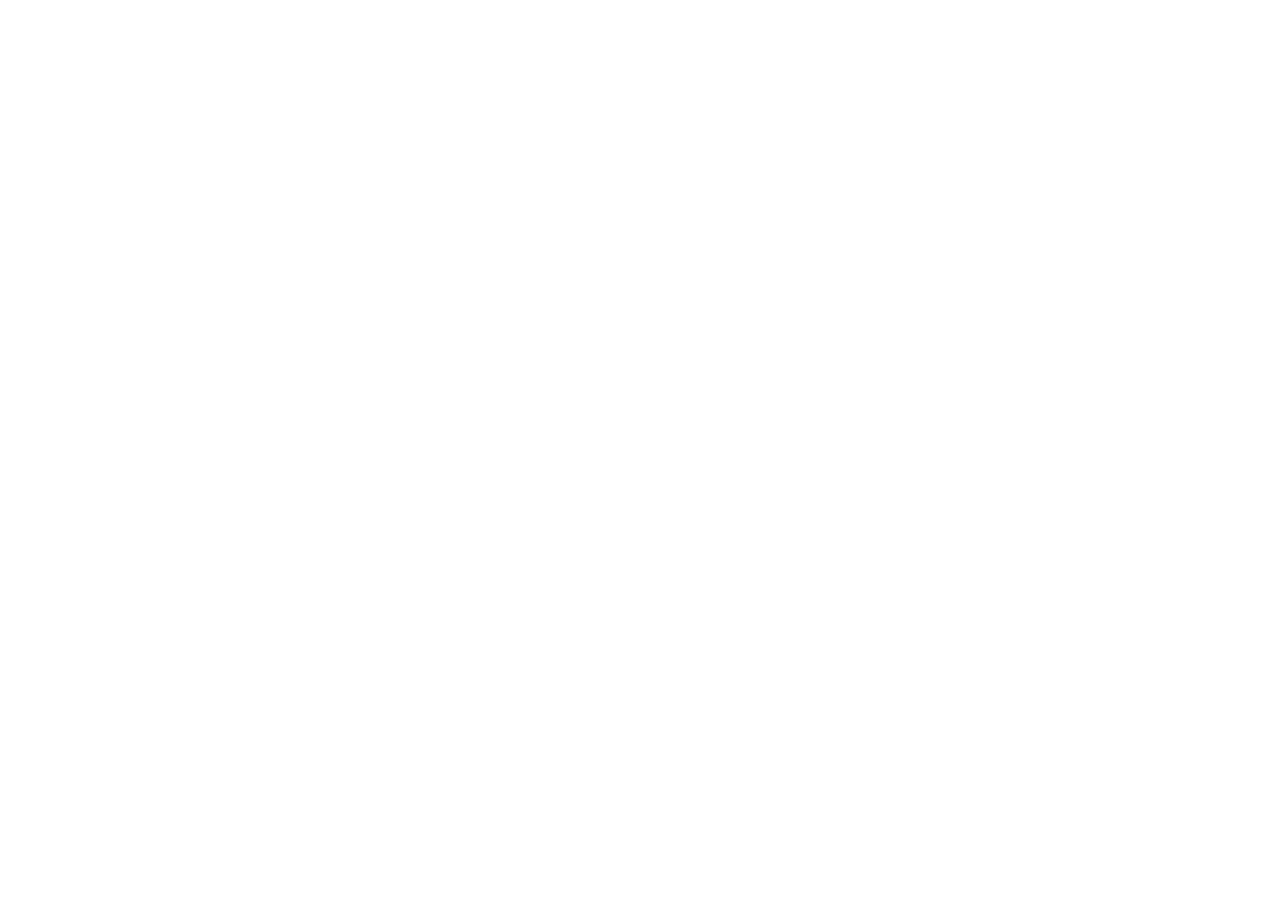
==== 〇 index.html @ c45a49a0 "追加" ====
<!DOCTYPE html>
<html lang="ja">
<head>
    <meta charset="UTF-8"><meta name="viewport" content="width=device-width, initial-scale=1.0">
    <title>title</title>
    <meta name="description"content="検索したときに表示される説明文的なやつ">
    <!-- フォント -->
    <link rel="preconnect" href="https://fonts.googleapis.com"><link rel="preconnect" href="https://fonts.gstatic.com" crossorigin>
    <link href="https://fonts.googleapis.com/css2?family=Noto+Sans+KR:wght@100..900&family=Noto+Serif+KR&display=swap" rel="stylesheet">
    <link href="https://fonts.googleapis.com/css2?family=Noto+Sans+JP:wght@100..900&display=swap" rel="stylesheet">
    <!-- アイコン -->
    <script src="https://kit.fontawesome.com/8a7c2d361f.js" crossorigin="anonymous"></script>
    <!-- css -->
    <link rel="stylesheet" href="D:/script/assets/css/sanitize.css">
    <link rel="stylesheet" href="D:/script/assets/css/initial.css">
    <!-- <link rel="stylesheet" href="./style.css"> -->
</head>
<body>








    

<style>/* ---------------------------------------------------------------- */
@charset "utf-8";














</style>
<script>// -----------------------------------------------------------------
















</script>

<!-- <script src="./app.js"></script> -->
</body>
</html>
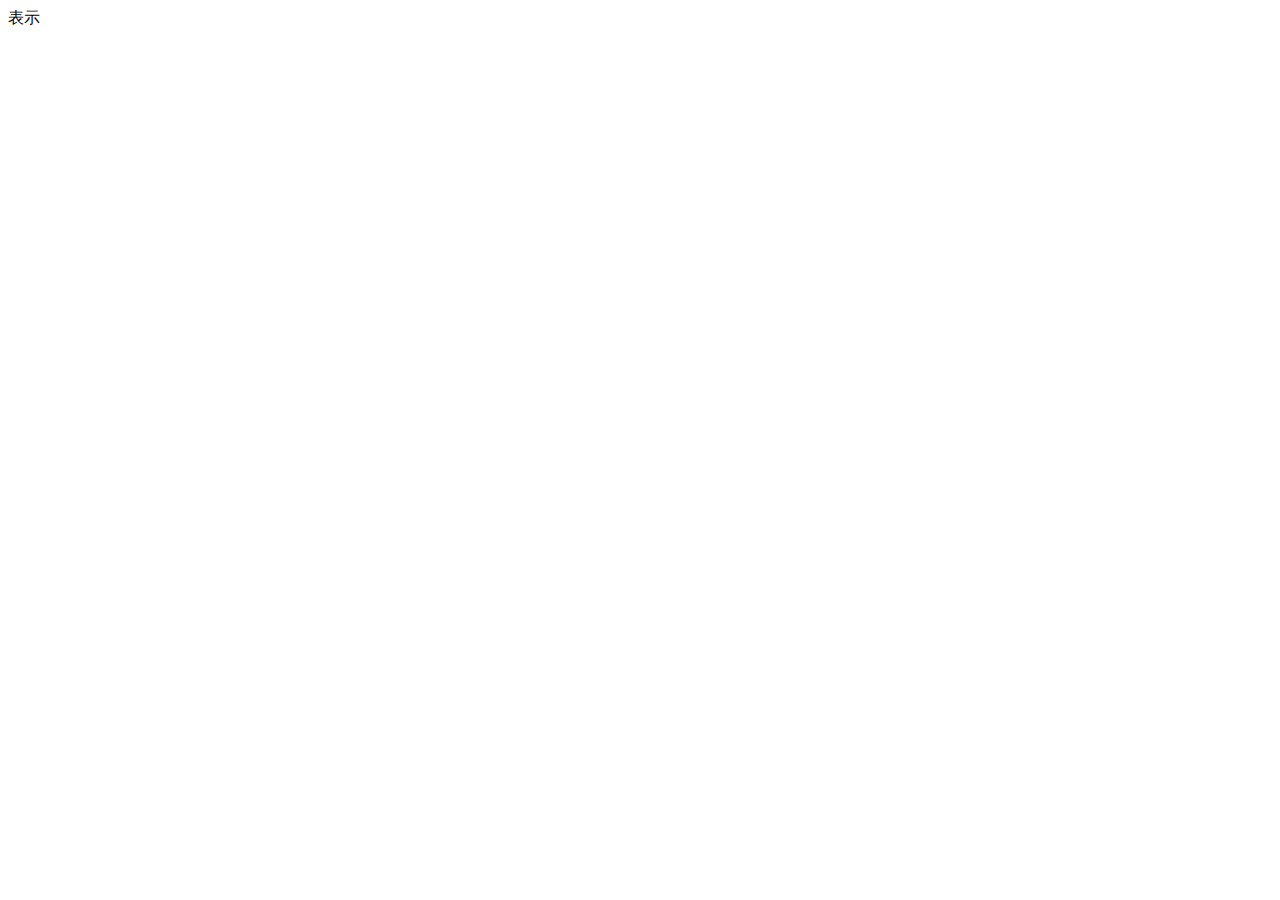
==== commit b8b5b762: "再度変更" ====
--- a/〇 index.html
+++ b/〇 index.html
@@ -19,6 +19,7 @@
 
 
 
+    <div>表示</div>
 
 
 
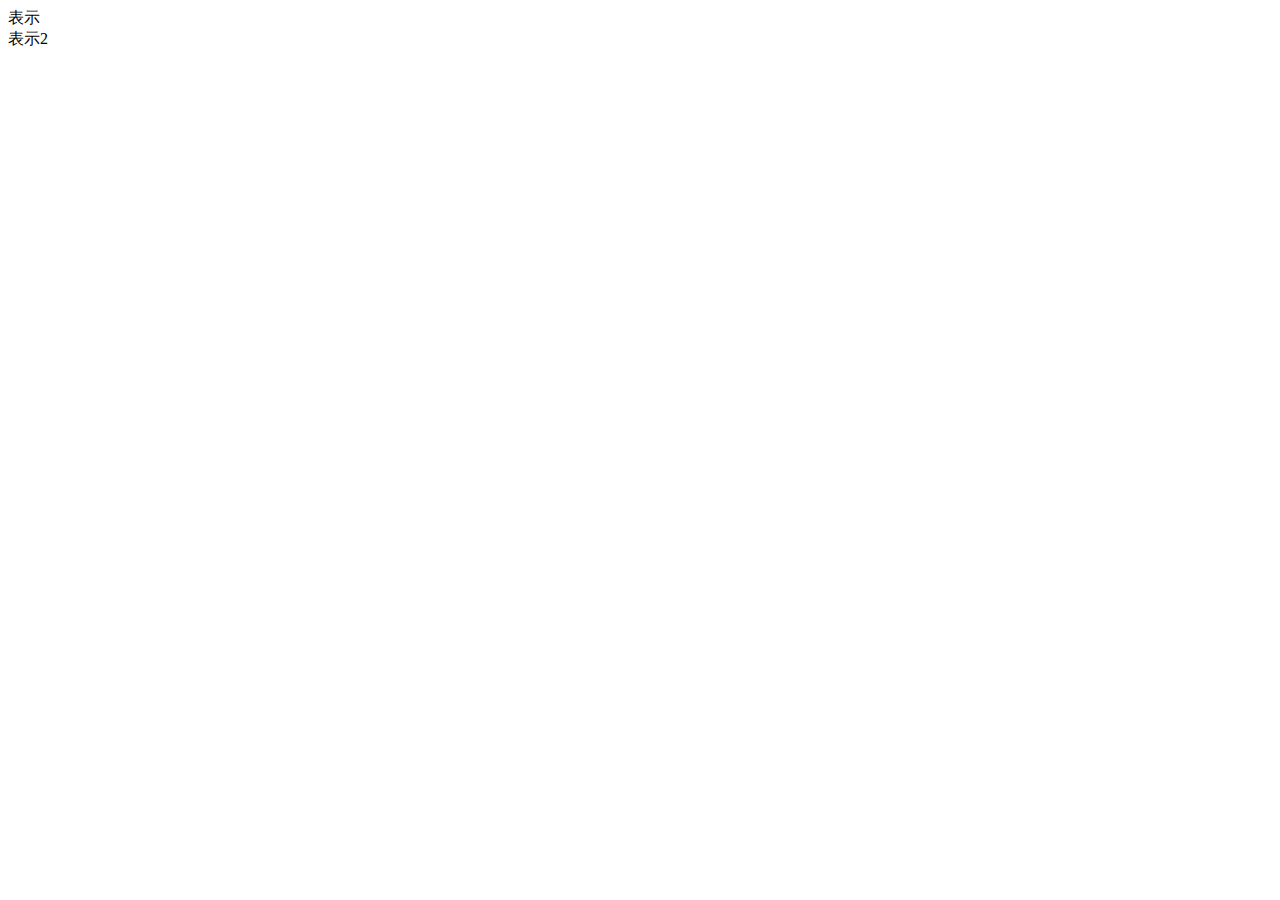
==== commit 9cb3200d: "追加" ====
--- a/〇 index.html
+++ b/〇 index.html
@@ -20,6 +20,7 @@
 
 
     <div>表示</div>
+    <div>表示2</div>
 
 
 
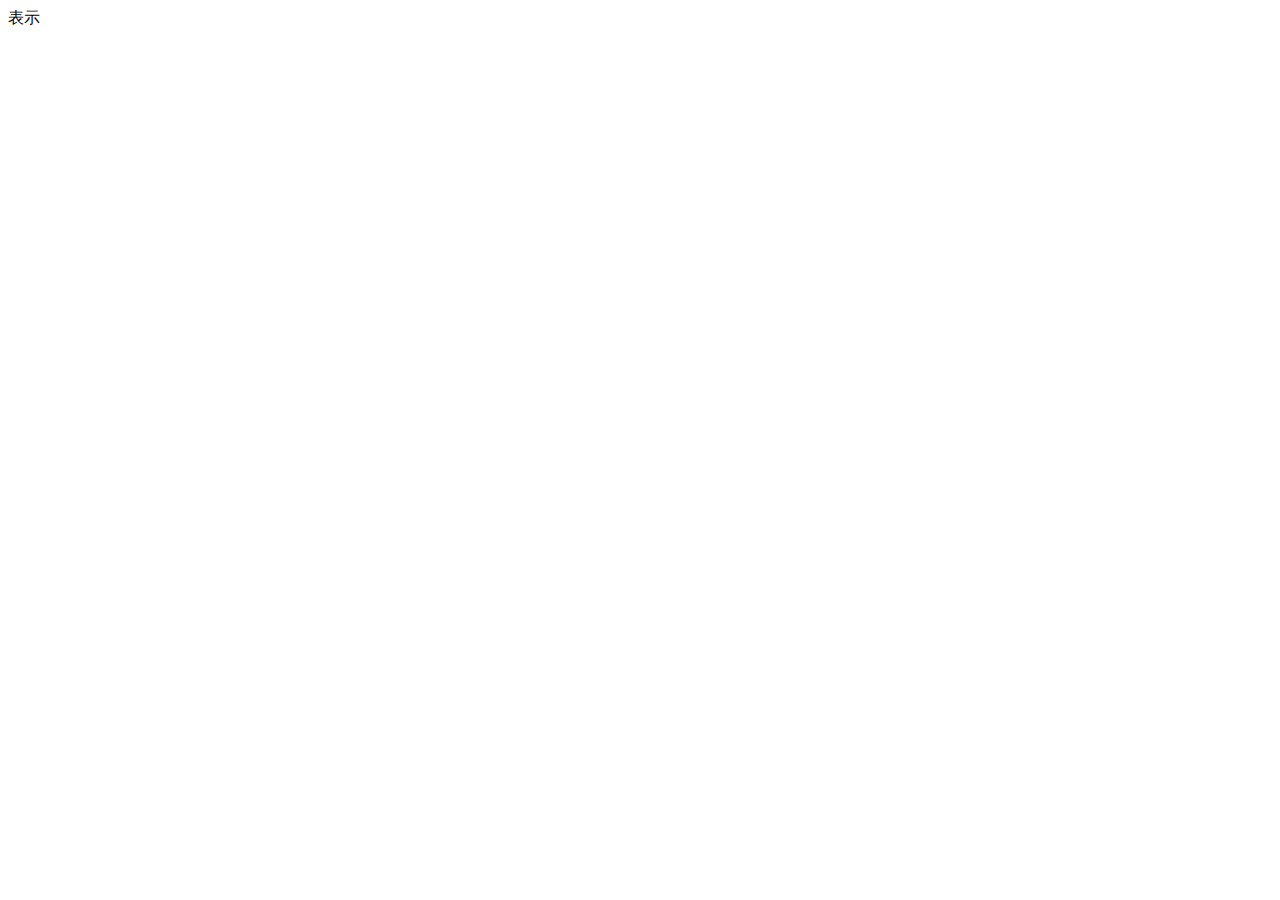
==== commit 105e1205: "index変更" ====
--- a/〇 index.html
+++ b/〇 index.html
@@ -20,7 +20,6 @@
 
 
     <div>表示</div>
-    <div>表示2</div>
 
 
 
